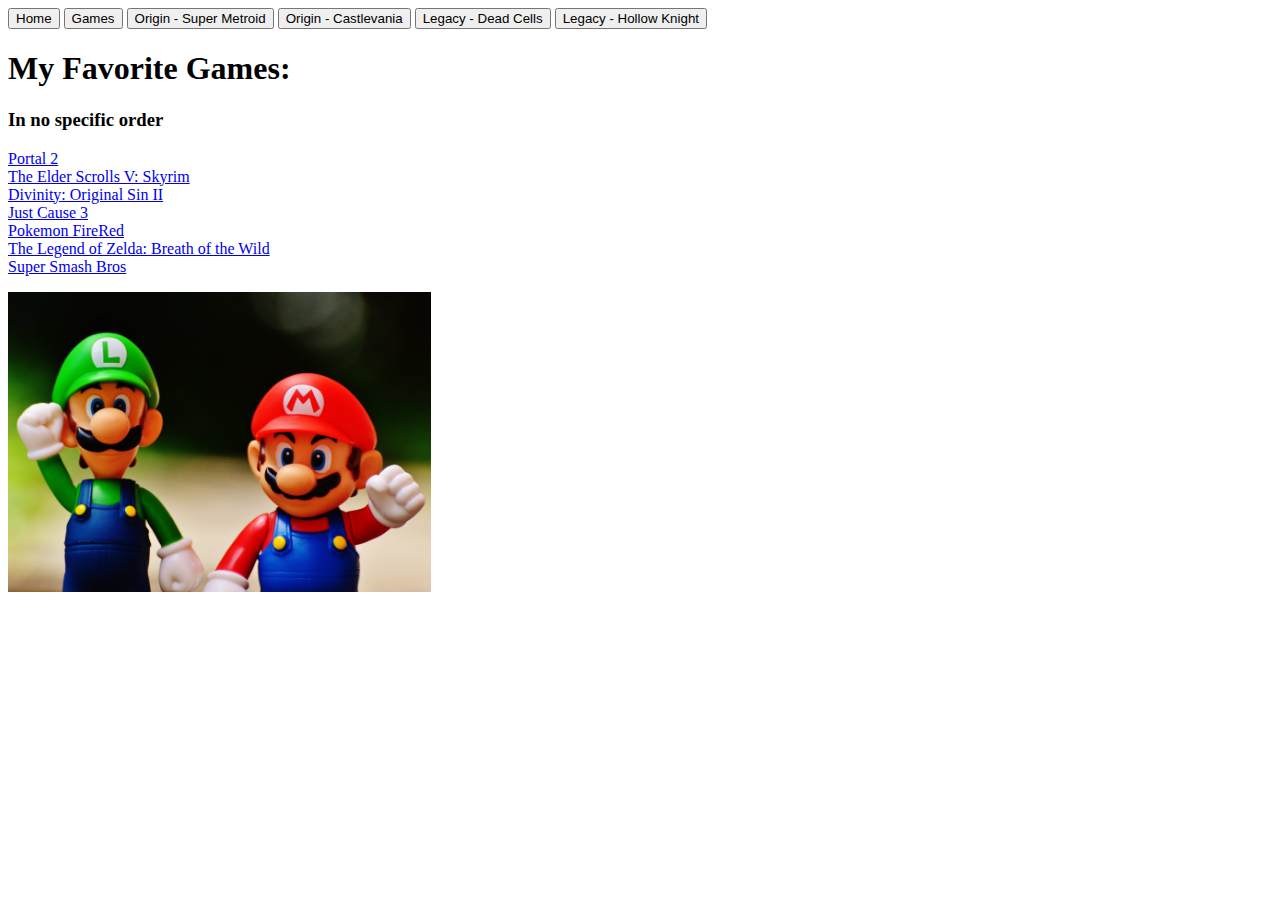
==== games.html @ 9db36443 "Added Files" ====
﻿<!DOCTYPE html>

<html>
<head>
    <meta charset="utf-8" />
    <title>Aidan Brown 110 - Games</title>
</head>
<body>
    <a href="index.html"><input type="button" value="Home" /></a>
    <a href="games.html"><input type="button" value="Games" /></a>
    <a href="originMetroid.html"><input type="button" value="Origin - Super Metroid" /></a>
    <a href="originCastle.html"><input type="button" value="Origin - Castlevania" /></a>
    <a href="legacyCells.html"><input type="button" value="Legacy - Dead Cells" /></a>
    <a href="legacyHollow.html"><input type="button" value="Legacy - Hollow Knight" /></a>
    <h1>My Favorite Games:</h1>
    <h3>In no specific order</h3>
    <p>
        <a href="https://en.wikipedia.org/wiki/Portal_2">Portal 2</a><br />
        <a href="https://en.wikipedia.org/wiki/The_Elder_Scrolls_V:_Skyrim">The Elder Scrolls V: Skyrim</a><br />
        <a href="https://en.wikipedia.org/wiki/Divinity:_Original_Sin_II">Divinity: Original Sin II</a><br />
        <a href="https://en.wikipedia.org/wiki/Just_Cause_3">Just Cause 3</a><br />
        <a href="https://en.wikipedia.org/wiki/Pok%C3%A9mon_FireRed_and_LeafGreen">Pokemon FireRed</a><br />
        <a href="https://en.wikipedia.org/wiki/The_Legend_of_Zelda:_Breath_of_the_Wild">The Legend of Zelda: Breath of the Wild</a><br />
        <a href="https://en.wikipedia.org/wiki/Super_Smash_Bros.">Super Smash Bros</a>
    </p>
    <img src="mario_bros.jpeg" alt="A lake reflecting a mountain in the distance" height="300" width="423" />
</body>
</html>
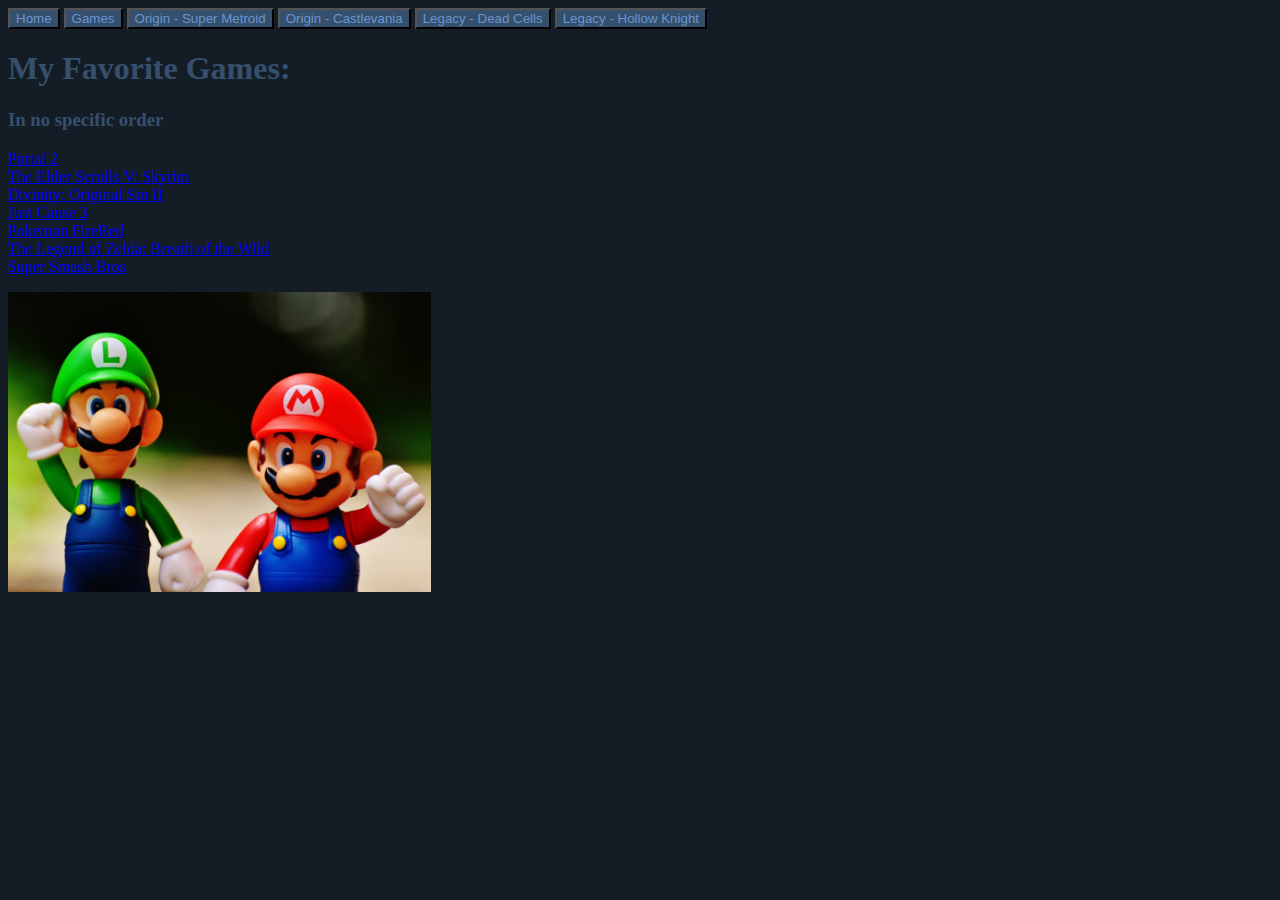
==== commit ba9c1b19: "Added CSS and changed some content" ====
--- a/games.html
+++ b/games.html
@@ -4,6 +4,7 @@
 <head>
     <meta charset="utf-8" />
     <title>Aidan Brown 110 - Games</title>
+    <link rel="stylesheet" type="text/css" href="style.css" />
 </head>
 <body>
     <a href="index.html"><input type="button" value="Home" /></a>
@@ -23,6 +24,6 @@
         <a href="https://en.wikipedia.org/wiki/The_Legend_of_Zelda:_Breath_of_the_Wild">The Legend of Zelda: Breath of the Wild</a><br />
         <a href="https://en.wikipedia.org/wiki/Super_Smash_Bros.">Super Smash Bros</a>
     </p>
-    <img src="mario_bros.jpeg" alt="A lake reflecting a mountain in the distance" height="300" width="423" />
+    <img src="images/mario_bros.jpeg" alt="A lake reflecting a mountain in the distance" height="300" width="423" />
 </body>
 </html>--- a/style.css
+++ b/style.css
@@ -0,0 +1,17 @@
+h1 {
+    color: #364f6d;
+}
+h3 {
+    color: #364f6d;
+}
+p {
+    color: #5278a5;
+}
+body {
+    background-color: #141d26;
+}
+input {
+    color: #6796ce;
+    background-color: #364f6d;
+    outline-color: #141d26;
+}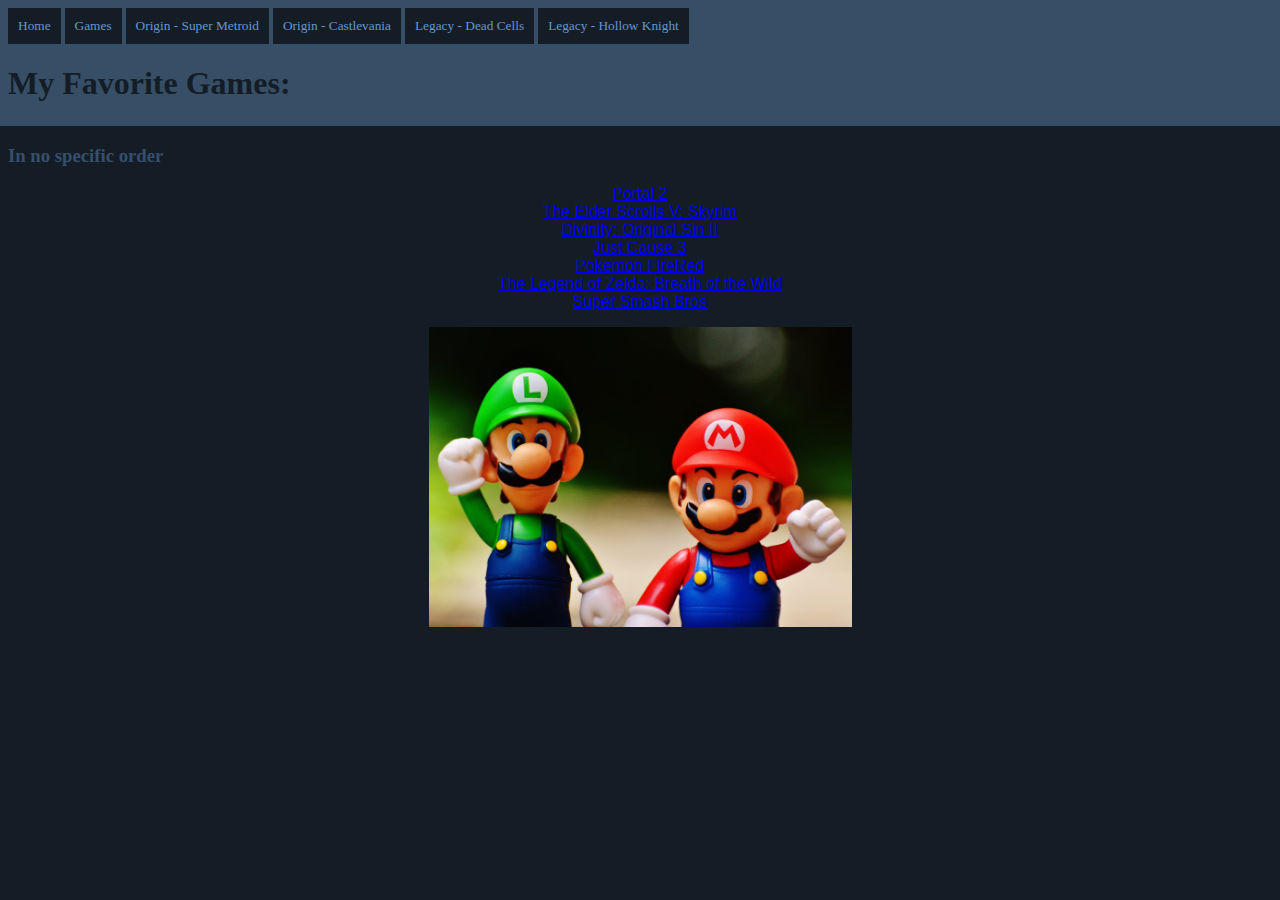
==== commit c53ab90f: "Add some more CSS" ====
--- a/games.html
+++ b/games.html
@@ -7,13 +7,15 @@
     <link rel="stylesheet" type="text/css" href="style.css" />
 </head>
 <body>
-    <a href="index.html"><input type="button" value="Home" /></a>
-    <a href="games.html"><input type="button" value="Games" /></a>
-    <a href="originMetroid.html"><input type="button" value="Origin - Super Metroid" /></a>
-    <a href="originCastle.html"><input type="button" value="Origin - Castlevania" /></a>
-    <a href="legacyCells.html"><input type="button" value="Legacy - Dead Cells" /></a>
-    <a href="legacyHollow.html"><input type="button" value="Legacy - Hollow Knight" /></a>
-    <h1>My Favorite Games:</h1>
+    <div id="heading">
+        <a href="index.html"><input type="button" value="Home" /></a>
+        <a href="games.html"><input type="button" value="Games" /></a>
+        <a href="originMetroid.html"><input type="button" value="Origin - Super Metroid" /></a>
+        <a href="originCastle.html"><input type="button" value="Origin - Castlevania" /></a>
+        <a href="legacyCells.html"><input type="button" value="Legacy - Dead Cells" /></a>
+        <a href="legacyHollow.html"><input type="button" value="Legacy - Hollow Knight" /></a>
+        <h1>My Favorite Games:</h1>
+    </div>
     <h3>In no specific order</h3>
     <p>
         <a href="https://en.wikipedia.org/wiki/Portal_2">Portal 2</a><br />
@@ -24,6 +26,6 @@
         <a href="https://en.wikipedia.org/wiki/The_Legend_of_Zelda:_Breath_of_the_Wild">The Legend of Zelda: Breath of the Wild</a><br />
         <a href="https://en.wikipedia.org/wiki/Super_Smash_Bros.">Super Smash Bros</a>
     </p>
-    <img src="images/mario_bros.jpeg" alt="A lake reflecting a mountain in the distance" height="300" width="423" />
+        <img src="images/mario_bros.jpeg" alt="A lake reflecting a mountain in the distance" height="300" width="423" />
 </body>
 </html>--- a/style.css
+++ b/style.css
@@ -1,17 +1,35 @@
 h1 {
-    color: #364f6d;
+    color: #141d26;
+    font-family: Impact;
 }
 h3 {
     color: #364f6d;
+    font-family: Impact;
 }
 p {
     color: #5278a5;
+    font-family: Arial, Helvetica, sans-serif;
+    text-align: center;
 }
 body {
     background-color: #141d26;
 }
 input {
     color: #6796ce;
-    background-color: #364f6d;
-    outline-color: #141d26;
+    background-color: #141d26;
+    outline: hidden;
+    border: hidden;
+    font-family: Impact;
+    padding: 10px;
+}
+img {
+    display: block;
+    margin-left: auto;
+    margin-right: auto;
+}
+#heading {
+    background-color: #364e66;
+    border-color: #364e66;
+    padding: 10px 10px 2px 10px;
+    margin: -10px -10px 0px -10px;
 }